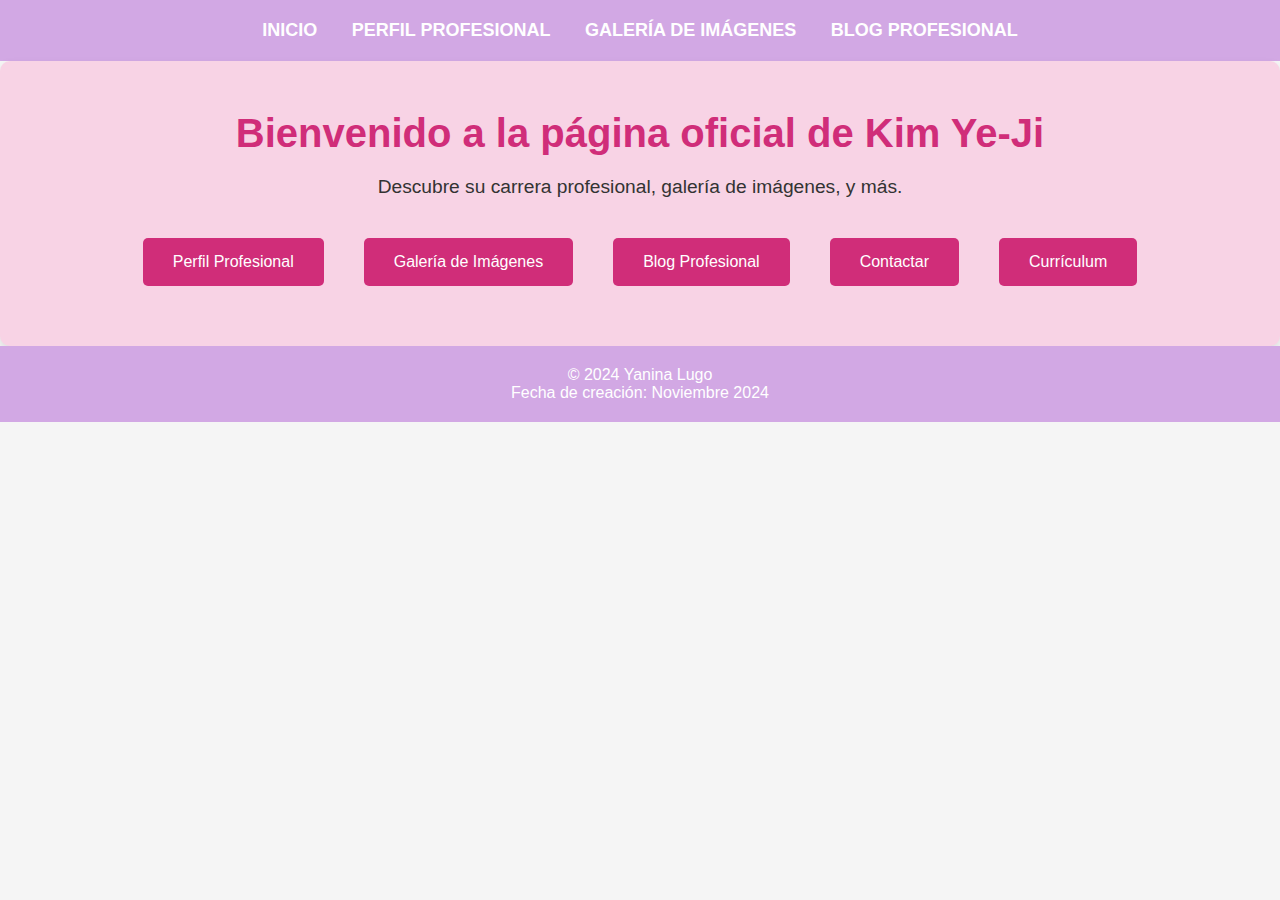
==== index.html @ 1ab9285b "Add files via upload" ====
<!DOCTYPE html>
<html lang="es">
<head>
    <meta charset="UTF-8">
    <meta name="viewport" content="width=device-width, initial-scale=1.0">
    <title>Kim Ye-Ji - Deportista Profesional</title>
    <link rel="stylesheet" href="styles.css">
</head>
<body>
    <header>
        <nav>
            <ul>
                <li><a href="index.html">Inicio</a></li>
                <li><a href="perfil.html">Perfil Profesional</a></li>
                <li><a href="galeria.html">Galería de Imágenes</a></li>
                <li><a href="blog.html">Blog Profesional</a></li>
            </ul>
        </nav>
    </header>
    
    <main>
        <section class="bienvenida">
            <h1>Bienvenido a la página oficial de Kim Ye-Ji</h1>
            <p>Descubre su carrera profesional, galería de imágenes, y más.</p>

            <div class="botones-animados">
                <button class="boton" onclick="location.href='perfil.html'">Perfil Profesional</button>
                <button class="boton" onclick="location.href='galeria.html'">Galería de Imágenes</button>
                <button class="boton" onclick="location.href='blog.html'">Blog Profesional</button>
                <button class="boton" onclick="location.href='contacto.html'">Contactar</button>
                <button class="boton" onclick="location.href='cv.html'">Currículum</button>
            </div>

            <section class="descripcion">
                <h2>Acerca de las Páginas:</h2>
                <p><strong>Perfil Profesional:</strong> Conoce más sobre la carrera de Kim Ye-Ji y sus logros en el mundo del deporte.</p>
                <p><strong>Galería de Imágenes:</strong> Explora una colección de fotos y momentos destacados de Kim Ye-Ji.</p>
                <p><strong>Blog Profesional:</strong> Lee las últimas novedades, historias y reflexiones de Kim Ye-Ji sobre su carrera.</p>
                <p><strong>Contactar:</strong> Ponte en contacto directo con Kim Ye-Ji para consultas o colaboraciones.</p>
                <p><strong>Currículum:</strong> Consulta el currículum completo de Kim Ye-Ji, disponible en formato PDF.</p>
            </section>
        </section>
    </main>
    
    <footer>
        <p>&copy; 2024 Yanina Lugo</p>
        <p>Fecha de creación: Noviembre 2024</p>
    </footer>
</body>
</html>
---- styles.css ----
/* Reset de márgenes y padding */
* {
    margin: 0;
    padding: 0;
    box-sizing: border-box;
}

body {
    font-family: 'Arial', sans-serif;
    background-color: #f5f5f5; /* Fondo suave */
    color: #333; /* Texto oscuro */
    padding: 0;
    margin: 0;
}

/* Estilos para el encabezado y la navegación */
header {
    background-color: #d2a8e4; /* Rosa suave */
    padding: 20px 0;
    text-align: center;
}

header nav ul {
    list-style: none;
    padding: 0;
}

header nav ul li {
    display: inline;
    margin: 0 15px;
}

header nav ul li a {
    color: #fff;
    text-decoration: none;
    font-size: 18px;
    font-weight: bold;
    text-transform: uppercase;
    transition: color 0.3s;
}

header nav ul li a:hover {
    color: #e1b1cd; /* Rosa claro */
}

/* Sección principal de bienvenida */
.bienvenida {
    background-color: #f8d3e5; /* Rosa claro */
    padding: 50px 20px;
    text-align: center;
    border-radius: 10px;
    box-shadow: 0 4px 8px rgba(0, 0, 0, 0.1);
}

.bienvenida h1 {
    color: #d02d79; /* Rosa fuerte */
    font-size: 2.5rem;
    margin-bottom: 20px;
}

.bienvenida p {
    font-size: 1.2rem;
    color: #333;
    margin-bottom: 30px;
}

/* Estilos para los botones animados */
.botones-animados {
    display: flex;
    justify-content: center;
    gap: 20px;
    flex-wrap: wrap;
}

.boton {
    background-color: #d02d79; /* Rosa fuerte */
    color: white;
    padding: 15px 30px;
    border: none;
    border-radius: 5px;
    font-size: 1rem;
    margin: 10px;
    cursor: pointer;
    transition: transform 0.3s ease, background-color 0.3s ease;
}

.boton:hover {
    transform: scale(1.1);
    background-color: #e1b1cd; /* Rosa claro */
}

.boton:active {
    transform: scale(1);
}

/* Descripción de las otras páginas */
.descripcion {
    margin-top: 40px;
    text-align: left;
    width: 80%;
    margin: 40px auto;
}

.descripcion h2 {
    color: #d02d79; /* Rosa fuerte */
    margin-bottom: 20px;
}

.descripcion p {
    font-size: 1rem;
    color: #333;
    margin-bottom: 15px;
}

/* Pie de página */
footer {
    background-color: #d2a8e4; /* Rosa suave */
    padding: 20px 0;
    text-align: center;
    color: white;
    font-size: 1rem;
}
/* Reset de márgenes y padding */
* {
    margin: 0;
    padding: 0;
    box-sizing: border-box;
}

body {
    font-family: 'Arial', sans-serif;
    background-color: #f5f5f5; /* Fondo suave */
    color: #333; /* Texto oscuro */
    padding: 0;
    margin: 0;
}

/* Estilos para el encabezado y la navegación */
header {
    background-color: #d2a8e4; /* Rosa suave */
    padding: 20px 0;
    text-align: center;
}

header nav ul {
    list-style: none;
    padding: 0;
}

header nav ul li {
    display: inline;
    margin: 0 15px;
}

header nav ul li a {
    color: #fff;
    text-decoration: none;
    font-size: 18px;
    font-weight: bold;
    text-transform: uppercase;
    transition: color 0.3s;
}

header nav ul li a:hover {
    color: #e1b1cd; /* Rosa claro */
}

/* Sección de perfil */
.perfil {
    background-color: #fff;
    padding: 40px 20px;
    margin: 40px auto;
    width: 80%;
    border-radius: 10px;
    box-shadow: 0 4px 8px rgba(0, 0, 0, 0.1);
}

.perfil h1 {
    color: #d02d79; /* Rosa fuerte */
    margin-bottom: 20px;
}

.perfil p {
    font-size: 1.1rem;
    color: #333;
    margin-bottom: 30px;
}

h2 {
    color: #d02d79; /* Rosa fuerte */
    margin-top: 20px;
    margin-bottom: 20px;
}

/* Estilos de la tabla */
table {
    width: 100%;
    border-collapse: collapse;
    margin-bottom: 30px;
}

th, td {
    border: 1px solid #ddd;
    padding: 10px;
    text-align: center;
}

th {
    background-color: #d02d79; /* Rosa fuerte */
    color: white;
}

td {
    background-color: #f8d3e5; /* Rosa claro */
}

/* Sección de contacto */
.contacto {
    display: flex;
    justify-content: center;
    gap: 20px;
    margin-top: 20px;
}

.icono-social {
    width: 50px;
    height: 50px;
    background-color: #d02d79; /* Rosa fuerte */
    display: flex;
    justify-content: center;
    align-items: center;
    border-radius: 50%;
    color: white;
    font-size: 24px;
    transition: transform 0.3s ease, background-color 0.3s ease;
}

.icono-social:hover {
    transform: scale(1.2);
    background-color: #e1b1cd; /* Rosa claro */
}

.icono-social:active {
    transform: scale(1);
}

/* Enlace al CV */
.cv-link {
    display: inline-block;
    margin-top: 20px;
    color: #d02d79;
    font-size: 1.1rem;
    text-decoration: none;
    transition: color 0.3s ease;
}

.cv-link:hover {
    color: #e1b1cd;
}

/* Pie de página */
footer {
    background-color: #d2a8e4; /* Rosa suave */
    padding: 20px 0;
    text-align: center;
    color: white;
    font-size: 1rem;
}
/* Reset de márgenes y padding */
* {
    margin: 0;
    padding: 0;
    box-sizing: border-box;
}

body {
    font-family: 'Arial', sans-serif;
    background-color: #f5f5f5;
    color: #333;
    margin: 0;
    padding: 0;
}

/* Estilo del encabezado y menú */
header {
    background-color: #d2a8e4;
    padding: 20px 0;
    text-align: center;
}

header nav ul {
    list-style: none;
    padding: 0;
}

header nav ul li {
    display: inline;
    margin: 0 15px;
}

header nav ul li a {
    color: #fff;
    text-decoration: none;
    font-size: 18px;
    font-weight: bold;
    text-transform: uppercase;
    transition: color 0.3s;
}

header nav ul li a:hover {
    color: #e1b1cd;
}

/* Estilo para la galería */
.galeria {
    text-align: center;
    margin: 40px auto;
    width: 80%;
}

.galeria h1 {
    color: #d02d79;
    margin-bottom: 30px;
}

/* Contenedor de imágenes */
.imagenes {
    display: grid;
    grid-template-columns: repeat(4, 1fr);
    gap: 20px;
}

.imagen {
    position: relative;
    overflow: hidden;
    border-radius: 10px;
    box-shadow: 0 4px 8px rgba(0, 0, 0, 0.1);
    transition: transform 0.3s ease-in-out;
}

.imagen:hover {
    transform: scale(1.05);
}

.imagen img {
    width: 100%;
    height: auto;
    display: block;
    transition: transform 0.5s ease-in-out;
}

/* Animaciones para cada imagen al pasar el ratón */
.imagen:hover img {
    transform: scale(1.1);
}

.imagen:nth-child(1):hover img {
    transform: rotate(5deg);
}

.imagen:nth-child(2):hover img {
    transform: translateX(10px);
}

.imagen:nth-child(3):hover img {
    transform: translateY(-10px);
}

.imagen:nth-child(4):hover img {
    transform: scale(1.1) rotate(-5deg);
}

.imagen:nth-child(5):hover img {
    transform: translateX(-15px);
}

.imagen:nth-child(6):hover img {
    transform: rotate(10deg) scale(1.1);
}

.imagen:nth-child(7):hover img {
    transform: translateY(10px) rotate(5deg);
}

.imagen:nth-child(8):hover img {
    transform: scale(1.1) translateX(5px);
}

/* Descripción que aparece al pasar el ratón */
.descripcion {
    position: absolute;
    bottom: 10px;
    left: 10px;
    right: 10px;
    background-color: rgba(0, 0, 0, 0.6);
    color: #fff;
    padding: 10px;
    font-size: 1rem;
    opacity: 0;
    transform: translateY(20px);
    transition: opacity 0.3s ease, transform 0.3s ease;
    border-radius: 5px;
    text-align: center;
}

.imagen:hover .descripcion {
    opacity: 1;
    transform: translateY(0);
}

/* Pie de página */
footer {
    background-color: #d2a8e4;
    padding: 20px 0;
    text-align: center;
    color: white;
    font-size: 1rem;
}
/* Reset de márgenes y padding */
* {
    margin: 0;
    padding: 0;
    box-sizing: border-box;
}

body {
    font-family: 'Arial', sans-serif;
    background-color: #f5f5f5;
    color: #333;
    margin: 0;
    padding: 0;
}

/* Estilo del encabezado y menú */
header {
    background-color: #d2a8e4;
    padding: 20px 0;
    text-align: center;
}

header nav ul {
    list-style: none;
    padding: 0;
}

header nav ul li {
    display: inline;
    margin: 0 15px;
}

header nav ul li a {
    color: #fff;
    text-decoration: none;
    font-size: 18px;
    font-weight: bold;
    text-transform: uppercase;
    transition: color 0.3s;
}

header nav ul li a:hover {
    color: #e1b1cd;
}

/* Estilos para el blog */
.blog {
    text-align: center;
    margin: 40px auto;
    width: 80%;
}

.blog h1 {
    color: #d02d79;
    margin-bottom: 30px;
}

/* Estilo para los artículos (secciones del blog) */
.paso {
    background-color: #fff;
    border-radius: 10px;
    margin-bottom: 30px;
    padding: 20px;
    box-shadow: 0 4px 8px rgba(0, 0, 0, 0.1);
    transition: transform 0.3s ease;
}

.paso:hover {
    transform: translateY(-5px);
}

.paso h2 {
    color: #d02d79;
    font-size: 24px;
    margin-bottom: 15px;
}

.paso img {
    width: 100%;
    height: auto;
    border-radius: 8px;
    margin-bottom: 15px;
}

.paso p {
    font-size: 16px;
    line-height: 1.6;
    margin-bottom: 15px;
}

/* Botón de "Leer más" */
.paso button {
    background-color: #d02d79;
    color: white;
    border: none;
    padding: 10px 20px;
    border-radius: 5px;
    cursor: pointer;
    font-size: 16px;
    transition: background-color 0.3s ease;
}

.paso button:hover {
    background-color: #a91e56;
}

/* Estilo para el pie de página */
footer {
    background-color: #d2a8e4;
    padding: 20px 0;
    text-align: center;
    color: white;
    font-size: 1rem;
}
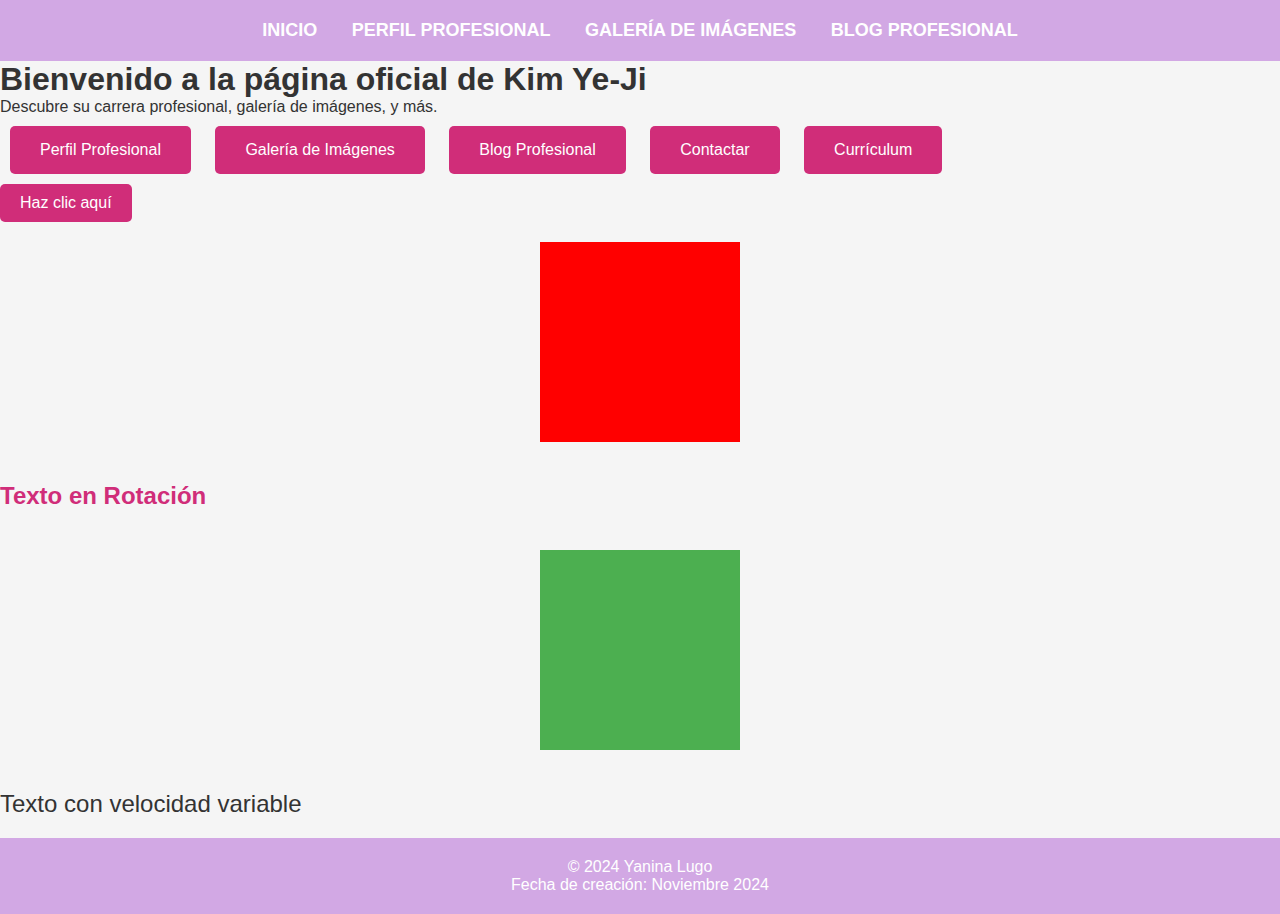
==== commit 0bdfff6c: "Add files via upload" ====
--- a/index.html
+++ b/index.html
@@ -7,6 +7,8 @@
     <link rel="stylesheet" href="styles.css">
 </head>
 <body>
+
+    <!-- Menú de navegación -->
     <header>
         <nav>
             <ul>
@@ -17,12 +19,14 @@
             </ul>
         </nav>
     </header>
-    
+
+    <!-- Sección principal -->
     <main>
         <section class="bienvenida">
             <h1>Bienvenido a la página oficial de Kim Ye-Ji</h1>
             <p>Descubre su carrera profesional, galería de imágenes, y más.</p>
 
+            <!-- Botones Animados -->
             <div class="botones-animados">
                 <button class="boton" onclick="location.href='perfil.html'">Perfil Profesional</button>
                 <button class="boton" onclick="location.href='galeria.html'">Galería de Imágenes</button>
@@ -31,6 +35,7 @@
                 <button class="boton" onclick="location.href='cv.html'">Currículum</button>
             </div>
 
+            <!-- Descripción de las Páginas -->
             <section class="descripcion">
                 <h2>Acerca de las Páginas:</h2>
                 <p><strong>Perfil Profesional:</strong> Conoce más sobre la carrera de Kim Ye-Ji y sus logros en el mundo del deporte.</p>
@@ -40,11 +45,37 @@
                 <p><strong>Currículum:</strong> Consulta el currículum completo de Kim Ye-Ji, disponible en formato PDF.</p>
             </section>
         </section>
+        
+        <!-- Botón Cambiante -->
+        <button class="boton-cambiable" onclick="cambiarBoton()">Haz clic aquí</button>
+
+        <!-- Caja con Ciclo de Colores -->
+        <div class="caja-colores"></div>
+
+        <!-- Texto Rotativo -->
+        <h2 class="texto-rotativo">Texto en Rotación</h2>
+
+        <!-- Caja con Hover -->
+        <div class="cuadro-tamano"></div>
+
+        <!-- Texto con Velocidad Variable -->
+        <p class="texto-velocidad">Texto con velocidad variable</p>
     </main>
-    
+
+    <!-- Pie de página -->
     <footer>
         <p>&copy; 2024 Yanina Lugo</p>
         <p>Fecha de creación: Noviembre 2024</p>
     </footer>
+
+    <!-- Scripts -->
+    <script>
+        // Función para cambiar el botón al hacer clic
+        function cambiarBoton() {
+            var boton = document.querySelector('.boton-cambiable');
+            boton.classList.toggle('clicked');
+        }
+    </script>
+
 </body>
 </html>
--- a/styles.css
+++ b/styles.css
@@ -1,76 +1,129 @@
-/* Reset de márgenes y padding */
-* {
-    margin: 0;
-    padding: 0;
-    box-sizing: border-box;
-}
-
+/* General */
 body {
-    font-family: 'Arial', sans-serif;
-    background-color: #f5f5f5; /* Fondo suave */
-    color: #333; /* Texto oscuro */
-    padding: 0;
-    margin: 0;
-}
-
-/* Estilos para el encabezado y la navegación */
+    font-family: Arial, sans-serif;
+    margin: 0;
+    padding: 0;
+    background-color: #f4f4f4;
+}
+
+/* Menú de navegación */
 header {
-    background-color: #d2a8e4; /* Rosa suave */
-    padding: 20px 0;
-    text-align: center;
-}
-
-header nav ul {
+    background-color: #333;
+    padding: 10px 0;
+}
+
+nav ul {
     list-style: none;
     padding: 0;
-}
-
-header nav ul li {
+    text-align: center;
+}
+
+nav ul li {
     display: inline;
     margin: 0 15px;
 }
 
-header nav ul li a {
-    color: #fff;
+nav ul li a {
+    color: white;
     text-decoration: none;
     font-size: 18px;
     font-weight: bold;
-    text-transform: uppercase;
-    transition: color 0.3s;
-}
-
-header nav ul li a:hover {
-    color: #e1b1cd; /* Rosa claro */
-}
-
-/* Sección principal de bienvenida */
-.bienvenida {
-    background-color: #f8d3e5; /* Rosa claro */
-    padding: 50px 20px;
-    text-align: center;
-    border-radius: 10px;
-    box-shadow: 0 4px 8px rgba(0, 0, 0, 0.1);
-}
-
-.bienvenida h1 {
-    color: #d02d79; /* Rosa fuerte */
-    font-size: 2.5rem;
-    margin-bottom: 20px;
-}
-
-.bienvenida p {
-    font-size: 1.2rem;
-    color: #333;
-    margin-bottom: 30px;
-}
-
-/* Estilos para los botones animados */
-.botones-animados {
-    display: flex;
-    justify-content: center;
-    gap: 20px;
-    flex-wrap: wrap;
-}
+}
+
+nav ul li a:hover {
+    color: #e1b1cd;
+}
+
+/* Botones Animados */
+.boton {
+    background-color: #d02d79;
+    color: white;
+    padding: 10px 20px;
+    font-size: 16px;
+    border: none;
+    border-radius: 5px;
+    cursor: pointer;
+    transition: all 0.5s ease;
+    margin: 10px;
+}
+
+.boton:hover {
+    background-color: #a91e56;
+    transform: scale(1.1);
+}
+
+/* Botón Cambiante */
+.boton-cambiable {
+    background-color: #d02d79;
+    color: white;
+    padding: 10px 20px;
+    font-size: 16px;
+    border: none;
+    border-radius: 5px;
+    cursor: pointer;
+    transition: all 0.5s ease;
+}
+
+.boton-cambiable.clicked {
+    background-color: #a91e56;
+    transform: scale(1.2);
+}
+
+/* Animación de Ciclo de Colores */
+.caja-colores {
+    width: 200px;
+    height: 200px;
+    background-color: red;
+    animation: cambioColores 5s infinite;
+    margin: 20px auto;
+}
+
+@keyframes cambioColores {
+    0% { background-color: red; }
+    50% { background-color: yellow; }
+    100% { background-color: blue; }
+}
+
+/* Texto Rotativo */
+.texto-rotativo {
+    display: inline-block;
+    font-size: 24px;
+    animation: rotar 4s linear infinite;
+    margin: 20px auto;
+}
+
+@keyframes rotar {
+    0% { transform: rotate(0deg); }
+    100% { transform: rotate(360deg); }
+}
+
+/* Cambio de Tamaño con Hover */
+.cuadro-tamano {
+    width: 200px;
+    height: 200px;
+    background-color: #4CAF50;
+    transition: transform 0.3s ease;
+    margin: 20px auto;
+}
+
+.cuadro-tamano:hover {
+    transform: scale(1.2);
+}
+
+/* Velocidad de Animación Variable */
+.texto-velocidad {
+    display: inline-block;
+    font-size: 24px;
+    animation: moverTexto 6s ease-in-out infinite;
+    margin: 20px auto;
+}
+
+@keyframes moverTexto {
+    0% { transform: translateX(0); }
+    50% { transform: translateX(300px); }
+    100% { transform: translateX(0); }
+}
+
 
 .boton {
     background-color: #d02d79; /* Rosa fuerte */
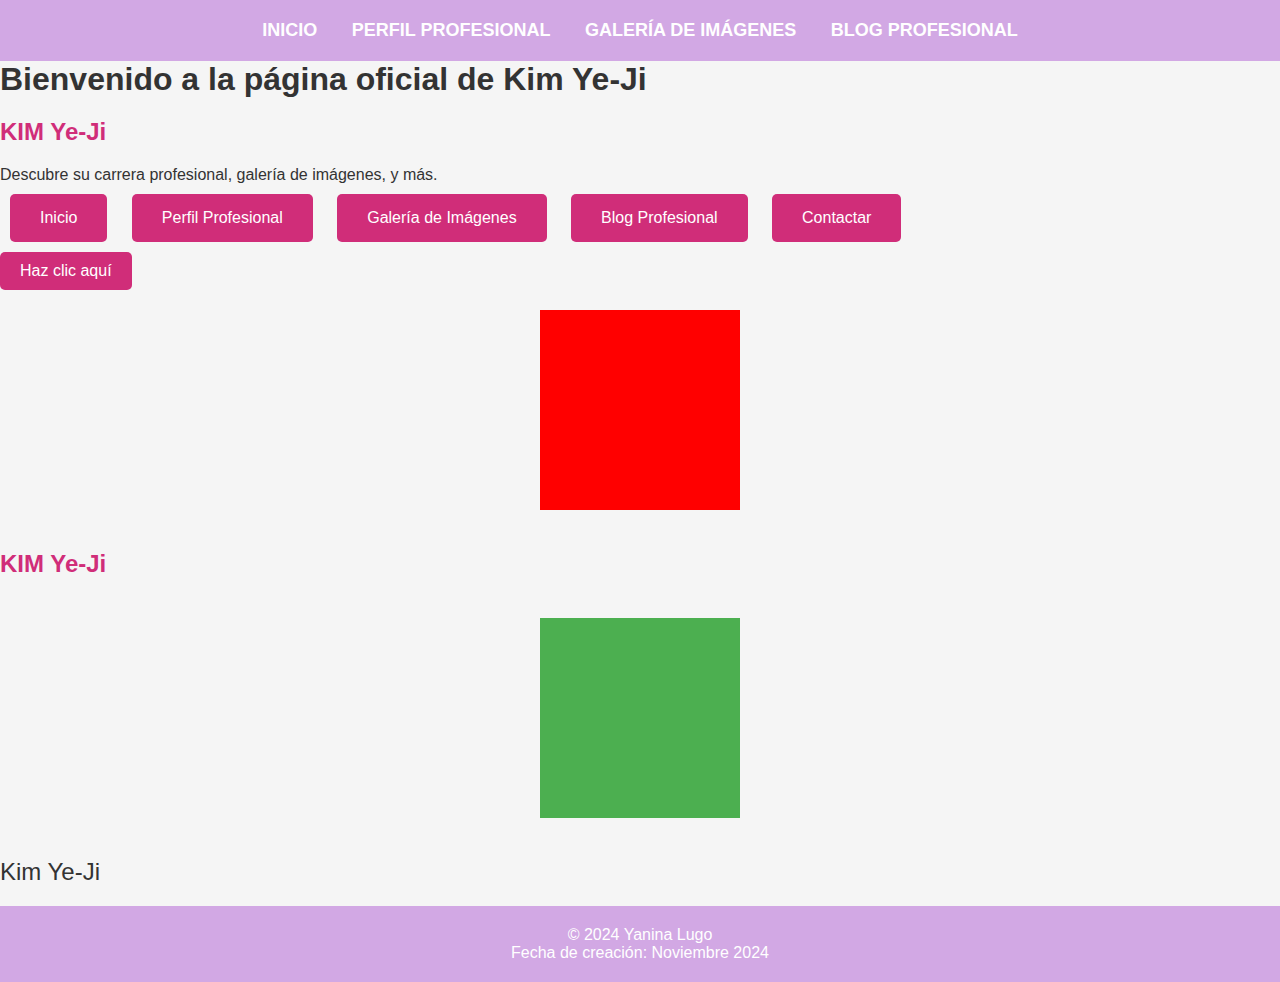
==== commit f9d47da5: "Add files via upload" ====
--- a/index.html
+++ b/index.html
@@ -23,16 +23,19 @@
     <!-- Sección principal -->
     <main>
         <section class="bienvenida">
-            <h1>Bienvenido a la página oficial de Kim Ye-Ji</h1>
+            <!-- Título que gira -->
+            <h1 class="titulo-giratorio">Bienvenido a la página oficial de Kim Ye-Ji</h1>
+
+            <h2>KIM Ye-Ji</h2>
             <p>Descubre su carrera profesional, galería de imágenes, y más.</p>
 
             <!-- Botones Animados -->
             <div class="botones-animados">
+                <button class="boton" onclick="location.href='index.html'">Inicio</button> <!-- Botón de Inicio -->
                 <button class="boton" onclick="location.href='perfil.html'">Perfil Profesional</button>
                 <button class="boton" onclick="location.href='galeria.html'">Galería de Imágenes</button>
                 <button class="boton" onclick="location.href='blog.html'">Blog Profesional</button>
                 <button class="boton" onclick="location.href='contacto.html'">Contactar</button>
-                <button class="boton" onclick="location.href='cv.html'">Currículum</button>
             </div>
 
             <!-- Descripción de las Páginas -->
@@ -42,7 +45,6 @@
                 <p><strong>Galería de Imágenes:</strong> Explora una colección de fotos y momentos destacados de Kim Ye-Ji.</p>
                 <p><strong>Blog Profesional:</strong> Lee las últimas novedades, historias y reflexiones de Kim Ye-Ji sobre su carrera.</p>
                 <p><strong>Contactar:</strong> Ponte en contacto directo con Kim Ye-Ji para consultas o colaboraciones.</p>
-                <p><strong>Currículum:</strong> Consulta el currículum completo de Kim Ye-Ji, disponible en formato PDF.</p>
             </section>
         </section>
         
@@ -53,13 +55,13 @@
         <div class="caja-colores"></div>
 
         <!-- Texto Rotativo -->
-        <h2 class="texto-rotativo">Texto en Rotación</h2>
+        <h2 class="texto-rotativo">KIM Ye-Ji</h2>
 
         <!-- Caja con Hover -->
         <div class="cuadro-tamano"></div>
 
         <!-- Texto con Velocidad Variable -->
-        <p class="texto-velocidad">Texto con velocidad variable</p>
+        <p class="texto-velocidad">Kim Ye-Ji</p>
     </main>
 
     <!-- Pie de página -->
